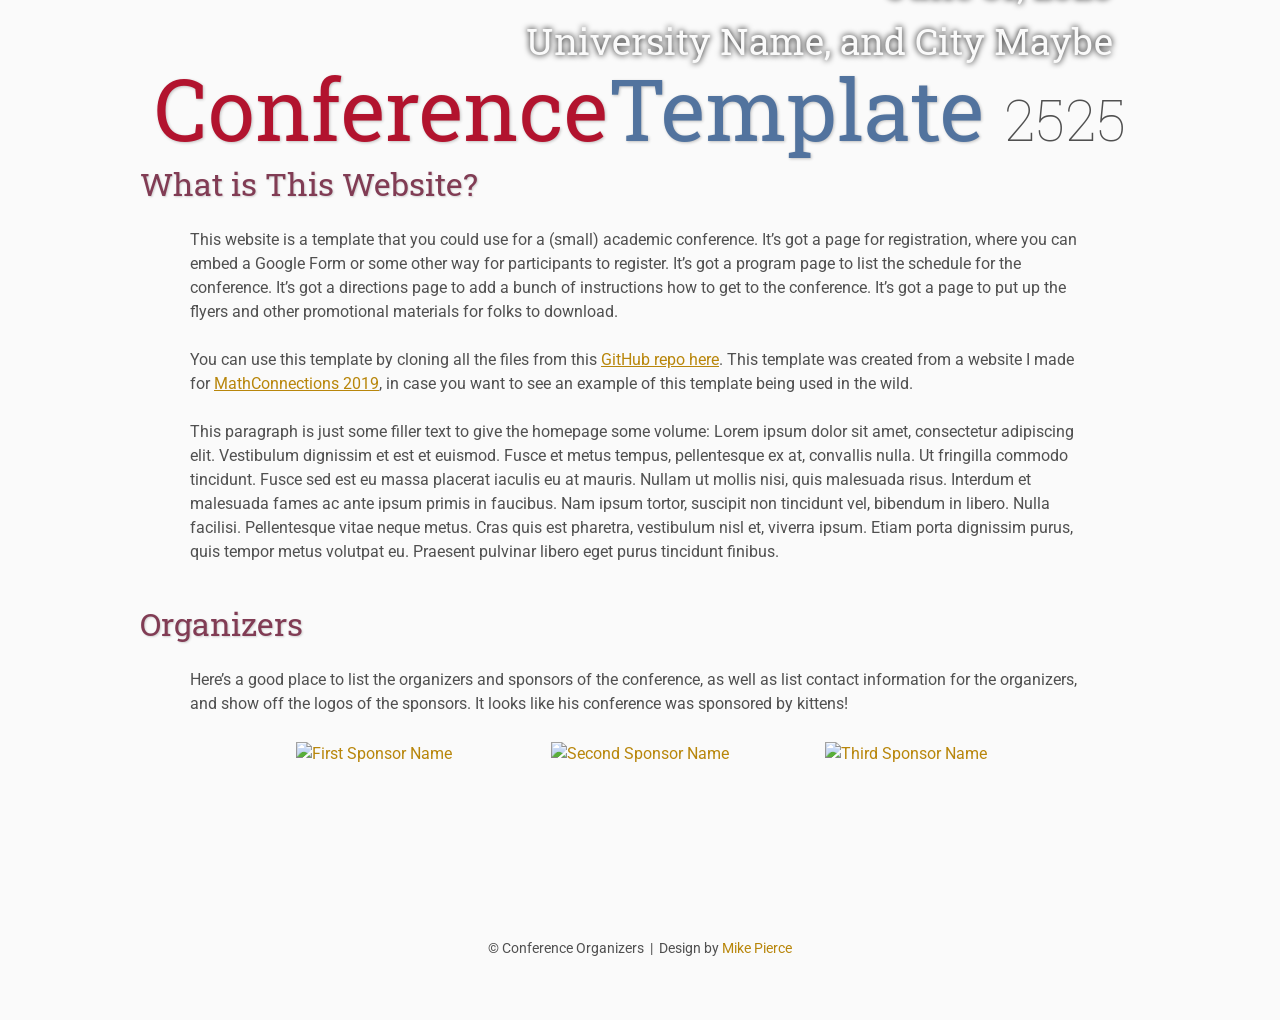
==== index.html @ 684890f0 "Initial commit" ====
<!DOCTYPE html>
<html lang='en'>

<head>
    <base href=".">
    <link rel="shortcut icon" type="image/png" href="assets/favicon.png"/>
    <link rel="stylesheet" type="text/css" media="all" href="assets/main.css"/>
    <meta name="description" content="Conference Template">
    <meta name="resource-type" content="document">
    <meta name="distribution" content="global">
    <meta name="KeyWords" content="Conference">
    <title>Conference Template</title>
</head>

<body>

    <div class="banner">
        <img src="assets/banner.jpg" alt="Conference Template Banner">
        <div class="top-left">
            <span class="title1">Conference</span><span class="title2">Template</span> <span class="year">2525</span>
        </div>
        <div class="bottom-right">
            June 31, 2525 <br> University Name, and City Maybe
        </div>
    </div>

    <table class="navigation">
        <tr>
            <td class="navigation">
                <a class="current" title="Conference Home Page" href=".">Home</a>
            </td>
            <td class="navigation">
                <a title="Register for the Conference" href="registration">Registration</a>
            </td>
            <td class="navigation">
                <a title="Conference Program" href="program">Program</a> 
            </td>
            <td class="navigation">
                <a title="Directions to the Conference" href="directions">Directions</a>
            </td>
            <td class="navigation">
                <a title="Conference Flyer" href="flyer">Flyer</a>
            </td>
        </tr>
    </table>

    <h2>What is This Website?</h2>
    <p>
        This website is a template that you could use for a (small) academic conference. 
        It&rsquo;s got a page for registration, where you can embed a Google Form or some other way for participants to register.
        It&rsquo;s got a program page to list the schedule for the conference.
        It&rsquo;s got a directions page to add a bunch of instructions how to get to the conference.
        It&rsquo;s got a page to put up the flyers and other promotional materials for folks to download.
    </p>
    <p>
        You can use this template by cloning all the files from this
        <a target="_blank" href="https://github.com/mikepierce/conference-website-template">GitHub repo here</a>.
        This template was created from a website I made for 
        <a target="_blank" href="http://math.ucr.edu/~mathconn/">MathConnections 2019</a>,
        in case you want to see an example of this template being used in the wild.
    </p>
    <p>
        This paragraph is just some filler text to give the homepage some volume:
        Lorem ipsum dolor sit amet, consectetur adipiscing elit. Vestibulum dignissim et est et euismod. Fusce et metus tempus, pellentesque ex at, convallis nulla. Ut fringilla commodo tincidunt. Fusce sed est eu massa placerat iaculis eu at mauris. Nullam ut mollis nisi, quis malesuada risus. Interdum et malesuada fames ac ante ipsum primis in faucibus. Nam ipsum tortor, suscipit non tincidunt vel, bibendum in libero. Nulla facilisi. Pellentesque vitae neque metus. Cras quis est pharetra, vestibulum nisl et, viverra ipsum. Etiam porta dignissim purus, quis tempor metus volutpat eu. Praesent pulvinar libero eget purus tincidunt finibus.
    </p>

    <h2>Organizers</h2>
    <p>
        Here&rsquo;s a good place to list the organizers and sponsors of the conference,
        as well as list contact information for the organizers,
        and show off the logos of the sponsors.
        It looks like his conference was sponsored by kittens!
    </p>
    <table class="sponsors">
        <tr>
            <td class="sponsor">
                <a href="http://www.eyebleach.me/">
                    <img src="assets/kitten1.jpg" alt="First Sponsor Name">
                </a>
            </td>
            <td class="sponsor">
                <a href="http://www.eyebleach.me/">
                    <img src="assets/kitten2.jpg" alt="Second Sponsor Name" style="width: 80%">
                </a>
            </td>
            <td class="sponsor">
                <a href="http://www.eyebleach.me/">
                    <img src="assets/kitten3.jpg" alt="Third Sponsor Name">
                </a>
            </td>
        </tr>
    </table>

    <footer>
        &copy; Conference Organizers
        &nbsp;|&nbsp; Design by <a href="https://github.com/mikepierce">Mike Pierce</a>
    </footer>

</body>
</html>
---- assets/main.css ----
/* main.css */

/* These are the colors and fonts used throughout the webpage.
 * I've listed them here so that a user may easily
 * do a search-and-replace for these to change the site theme.
 *   'Roboto',sans-serif; Font for the title text
 *   'Roboto-Slab',serif; Font for the body text 
 *   #fafafa; Background color of the site
 *   #505050; Foreground (text) color of the site
 *   #52739e; Navy, "Template" in the logo, current page in navigation, special titles in the Program
 *   #b2132e; Reddish, "Conference" in the logo, hover color for links
 *   #813c54; Heading color, titles in the Program
 *   #b8860b; Dark Goldenrod, color for links
 */

@import url('https://fonts.googleapis.com/css?family=Roboto%7CRoboto+Slab');

*{
    border:0;
    font:inherit;
    font-size:1em;
    margin:0;
    padding:0;
    vertical-align:baseline;
}

body{
    background-color: #fafafa;
    background-size: cover;
    background-attachment: fixed;
    color: #505050; 
    text-align:left;
    font-family:'Roboto',sans-serif;
    font-size:1em;
    line-height:1.5em;
    margin: 60px auto;
    width: 1000px;
}

a{color: #b8860b; text-decoration:none;}
a.current{color: #52739e;}
a.current:hover{color: #e82945;}
a:hover{color: #b2132e;}
a:active{color: #e82945;}
h1,h2,h3,h4{clear:left; color: #813c54; margin:1.5em 0em 1em 0em; font-family:'Roboto Slab',serif; text-shadow: 1px 1px 2px #d0d0d0;}
h1{font-size:2.67em;}
h2{font-size:2.00em;}
h3{font-size:1.67em;}
h4{font-size:1.33em;}
p{list-style:none; margin:24px auto 24px auto; padding:0px; width:900px; text-align:left;}
li a, p a {text-decoration:underline; text-decoration-color:#b8860b;}
ul{list-style:none; margin:24px auto 24px auto; padding:0px; width:800px; text-align:left;}
ul li{list-style:none; margin:0px auto 0px auto; padding:0px; text-align:left;}
i,em{font-style:italic;}
b,strong{font-weight:bold;}
sup{
    vertical-align: super;
    font-size: 0.8em;
    line-height: 0;
}
sub{
    vertical-align: sub;
    font-size: 0.8em;
    line-height: 0;
}
table{
    width: 1000px;
    margin: 12px auto 24px auto;
    float: center;
    /* UNCOMMENT THIS FOR DEBUGGING THE ALIGNMENT */
    /*border: 1px solid black;*/
}
th,td{
    text-align: left;
    /* UNCOMMENT THIS FOR DEBUGGING THE ALIGNMENT */
    /*border: 1px solid black;*/
}

/* Website Banner */
.banner {position: relative; font-family:'Roboto Slab',serif;}
.top-left {font-size:5.33em; color: #505050; background: #fafafa; text-align: center; width: 1000px; height: 67px; position: absolute; padding: 36px 0 0 0; top: 0px;}
.bottom-right {font-size:2.33em; color: #fafafa; line-height: 1.5em; width: auto; height: 100px; padding: 0px 27px 27px 0px; text-align: right; position: absolute; bottom: 0px; right: 0px; text-shadow: 0px 0px 6px #000000;}

/* Conference Title Logo */
.title1{color: #b2132e; text-shadow: 1px 1px 3px #c0c0c0;} 
.title2{color: #52739e; text-shadow: 1px 1px 3px #c0c0c0;}
.year{color: #505050; font-size:0.67em; font-weight: lighter;}

/* Navigation Links (Home, Registration, etc) */
table.navigation{width:800px;}
td.navigation{font-size:1.67em; white-space:nowrap; width:20%; text-align:center; vertical-align:middle; padding:0px 0px 0px 0px;}

/* Sponsor Images */
table.sponsors{width:800px;}
td.sponsor{white-space:nowrap; width:33%; text-align:center; vertical-align:middle; padding:0px 0px 0px 0px;}
td.sponsor img{width: 100%}

/* The Table on the Program Page */
td.room{padding: 4px 12px 4px 4px; width: 90%; vertical-align:bottom; font-size:1.67em; color: #52739e; height:32px;}
td.date{white-space:nowrap; width:130px; text-align:right; vertical-align:top; padding:4px 16px 0px 0px;}
td.title{padding: 4px 12px 4px 4px; width: 90%; vertical-align:top; font-size:1.5em; color: #813c54; height:32px; font-family:'Roboto Slab',serif; text-shadow: 1px 1px 2px #d0d0d0; }
td.title-special{padding: 4px 12px 4px 4px; width: 90%; vertical-align:top; font-size:1.67em; color: #52739e; height:32px; font-family:'Roboto Slab',serif; text-shadow: 1px 1px 2px #d0d0d0;}
td.speaker{padding: 4px 12px 4px 4px; font-style: italic; font-size:1em; max-height:999999px}
td.abstract{padding: 4px 12px 12px 4px; font-size:1em; max-height:999999px}
td.abstract img{display: block; margin: 4px auto 8px auto}
table.plenary{padding-top: 8px; background: #ffffff;}

/* Registration and Directions iframes and Images */
iframe.registration{display:block; margin:1em auto 2em auto; width:700px; height:1400px; border:none;}
iframe.directions{display:block; margin:1em auto 2em auto; width:800px; height:400px; border:none;}
img.center{display:block; width:67%; margin:1em auto 2em auto;}

/* Flyer Images */
table.flyers{width:800px;}
td.flyer{white-space:nowrap; width:50%; text-align:center; vertical-align:middle; padding:0px 0px 0px 0px;}
td.sponsor img{width: 100%}

footer{font-size:0.875em; margin-top:12em; text-align:center;}

/* My hacky way of making the site mobile-friendly */
@media only screen and (max-width: 1100px) {
    h2{font-size:3.00em;}
    p{font-size:1.5em; line-height:1.5em;}
    th,td,tr{font-size:1.5em; line-height:1.5em;}
    td.date{font-size:1em; padding-top:0.5em;}
    td.navigation{font-size:1.5em; padding:0px 20px 0px 20px;}
    table.footer{font-size:0.33em;}
}
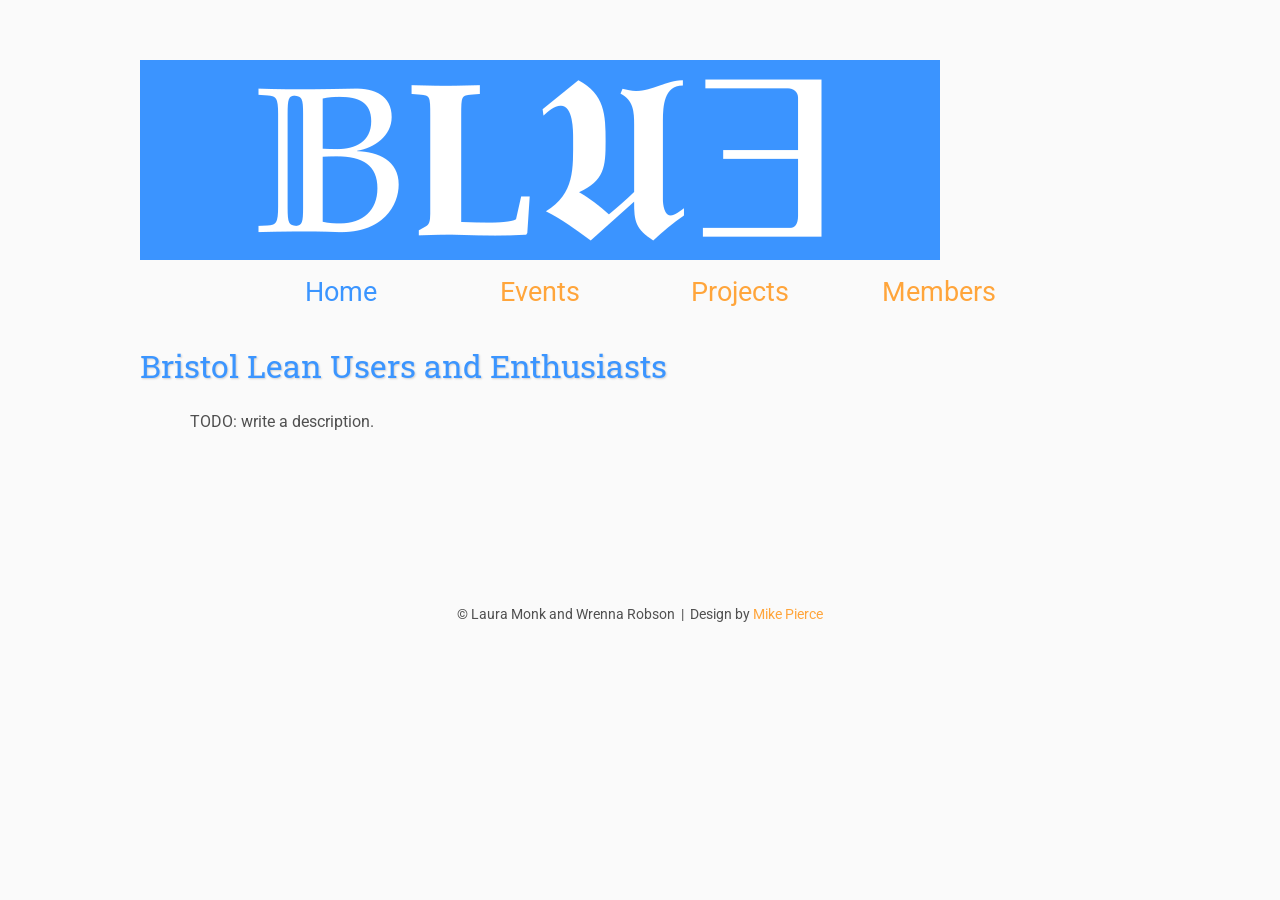
==== commit 4fabb722: "Initial commit" ====
--- a/index.html
+++ b/index.html
@@ -5,94 +5,43 @@
     <base href=".">
     <link rel="shortcut icon" type="image/png" href="assets/favicon.png"/>
     <link rel="stylesheet" type="text/css" media="all" href="assets/main.css"/>
-    <meta name="description" content="Conference Template">
+    <meta name="description" content="Bristol Lean Users and Enthusiasts">
     <meta name="resource-type" content="document">
     <meta name="distribution" content="global">
-    <meta name="KeyWords" content="Conference">
-    <title>Conference Template</title>
+    <meta name="KeyWords" content="Bristol Lean">
+    <title>Bristol Lean Users and Enthusiasts</title>
 </head>
 
 <body>
 
     <div class="banner">
-        <img src="assets/banner.jpg" alt="Conference Template Banner">
-        <div class="top-left">
-            <span class="title1">Conference</span><span class="title2">Template</span> <span class="year">2525</span>
-        </div>
-        <div class="bottom-right">
-            June 31, 2525 <br> University Name, and City Maybe
-        </div>
+        <img src="assets/banner.png" alt="Banner">
     </div>
 
     <table class="navigation">
         <tr>
             <td class="navigation">
-                <a class="current" title="Conference Home Page" href=".">Home</a>
+                <a class="current" title="Home Page" href=".">Home</a>
             </td>
             <td class="navigation">
-                <a title="Register for the Conference" href="registration">Registration</a>
+                <a title="Events" href="events">Events</a>
             </td>
             <td class="navigation">
-                <a title="Conference Program" href="program">Program</a> 
+                <a title="Projects" href="projects">Projects</a> 
             </td>
             <td class="navigation">
-                <a title="Directions to the Conference" href="directions">Directions</a>
-            </td>
-            <td class="navigation">
-                <a title="Conference Flyer" href="flyer">Flyer</a>
+                <a title="Members" href="members">Members</a>
             </td>
         </tr>
     </table>
 
-    <h2>What is This Website?</h2>
+    <h2>Bristol Lean Users and Enthusiasts</h2>
     <p>
-        This website is a template that you could use for a (small) academic conference. 
-        It&rsquo;s got a page for registration, where you can embed a Google Form or some other way for participants to register.
-        It&rsquo;s got a program page to list the schedule for the conference.
-        It&rsquo;s got a directions page to add a bunch of instructions how to get to the conference.
-        It&rsquo;s got a page to put up the flyers and other promotional materials for folks to download.
-    </p>
-    <p>
-        You can use this template by cloning all the files from this
-        <a target="_blank" href="https://github.com/mikepierce/conference-website-template">GitHub repo here</a>.
-        This template was created from a website I made for 
-        <a target="_blank" href="http://math.ucr.edu/~mathconn/">MathConnections 2019</a>,
-        in case you want to see an example of this template being used in the wild.
-    </p>
-    <p>
-        This paragraph is just some filler text to give the homepage some volume:
-        Lorem ipsum dolor sit amet, consectetur adipiscing elit. Vestibulum dignissim et est et euismod. Fusce et metus tempus, pellentesque ex at, convallis nulla. Ut fringilla commodo tincidunt. Fusce sed est eu massa placerat iaculis eu at mauris. Nullam ut mollis nisi, quis malesuada risus. Interdum et malesuada fames ac ante ipsum primis in faucibus. Nam ipsum tortor, suscipit non tincidunt vel, bibendum in libero. Nulla facilisi. Pellentesque vitae neque metus. Cras quis est pharetra, vestibulum nisl et, viverra ipsum. Etiam porta dignissim purus, quis tempor metus volutpat eu. Praesent pulvinar libero eget purus tincidunt finibus.
+    TODO: write a description.
     </p>
 
-    <h2>Organizers</h2>
-    <p>
-        Here&rsquo;s a good place to list the organizers and sponsors of the conference,
-        as well as list contact information for the organizers,
-        and show off the logos of the sponsors.
-        It looks like his conference was sponsored by kittens!
-    </p>
-    <table class="sponsors">
-        <tr>
-            <td class="sponsor">
-                <a href="http://www.eyebleach.me/">
-                    <img src="assets/kitten1.jpg" alt="First Sponsor Name">
-                </a>
-            </td>
-            <td class="sponsor">
-                <a href="http://www.eyebleach.me/">
-                    <img src="assets/kitten2.jpg" alt="Second Sponsor Name" style="width: 80%">
-                </a>
-            </td>
-            <td class="sponsor">
-                <a href="http://www.eyebleach.me/">
-                    <img src="assets/kitten3.jpg" alt="Third Sponsor Name">
-                </a>
-            </td>
-        </tr>
-    </table>
-
     <footer>
-        &copy; Conference Organizers
+        &copy; Laura Monk and Wrenna Robson
         &nbsp;|&nbsp; Design by <a href="https://github.com/mikepierce">Mike Pierce</a>
     </footer>
 
--- a/assets/main.css
+++ b/assets/main.css
@@ -7,10 +7,10 @@
  *   'Roboto-Slab',serif; Font for the body text 
  *   #fafafa; Background color of the site
  *   #505050; Foreground (text) color of the site
- *   #52739e; Navy, "Template" in the logo, current page in navigation, special titles in the Program
- *   #b2132e; Reddish, "Conference" in the logo, hover color for links
- *   #813c54; Heading color, titles in the Program
- *   #b8860b; Dark Goldenrod, color for links
+ *   #3b95ff; Navy, "Template" in the logo, current page in navigation, special titles in the Program
+ *   #3b95ff; Banner color
+ *   #3b95ff; Heading color, titles in the Program
+ *   #FFA53B; Color for links
  */
 
 @import url('https://fonts.googleapis.com/css?family=Roboto%7CRoboto+Slab');
@@ -37,18 +37,18 @@
     width: 1000px;
 }
 
-a{color: #b8860b; text-decoration:none;}
-a.current{color: #52739e;}
+a{color: #FFA53B; text-decoration:none;}
+a.current{color: #3b95ff;}
 a.current:hover{color: #e82945;}
-a:hover{color: #b2132e;}
+a:hover{color: #3b95ff;}
 a:active{color: #e82945;}
-h1,h2,h3,h4{clear:left; color: #813c54; margin:1.5em 0em 1em 0em; font-family:'Roboto Slab',serif; text-shadow: 1px 1px 2px #d0d0d0;}
+h1,h2,h3,h4{clear:left; color: #3b95ff; margin:1.5em 0em 1em 0em; font-family:'Roboto Slab',serif; text-shadow: 1px 1px 2px #d0d0d0;}
 h1{font-size:2.67em;}
 h2{font-size:2.00em;}
 h3{font-size:1.67em;}
 h4{font-size:1.33em;}
 p{list-style:none; margin:24px auto 24px auto; padding:0px; width:900px; text-align:left;}
-li a, p a {text-decoration:underline; text-decoration-color:#b8860b;}
+li a, p a {text-decoration:underline; text-decoration-color:#FFA53B;}
 ul{list-style:none; margin:24px auto 24px auto; padding:0px; width:800px; text-align:left;}
 ul li{list-style:none; margin:0px auto 0px auto; padding:0px; text-align:left;}
 i,em{font-style:italic;}
@@ -82,8 +82,8 @@
 .bottom-right {font-size:2.33em; color: #fafafa; line-height: 1.5em; width: auto; height: 100px; padding: 0px 27px 27px 0px; text-align: right; position: absolute; bottom: 0px; right: 0px; text-shadow: 0px 0px 6px #000000;}
 
 /* Conference Title Logo */
-.title1{color: #b2132e; text-shadow: 1px 1px 3px #c0c0c0;} 
-.title2{color: #52739e; text-shadow: 1px 1px 3px #c0c0c0;}
+.title1{color: #3b95ff; text-shadow: 1px 1px 3px #c0c0c0;} 
+.title2{color: #3b95ff; text-shadow: 1px 1px 3px #c0c0c0;}
 .year{color: #505050; font-size:0.67em; font-weight: lighter;}
 
 /* Navigation Links (Home, Registration, etc) */
@@ -96,10 +96,10 @@
 td.sponsor img{width: 100%}
 
 /* The Table on the Program Page */
-td.room{padding: 4px 12px 4px 4px; width: 90%; vertical-align:bottom; font-size:1.67em; color: #52739e; height:32px;}
+td.room{padding: 4px 12px 4px 4px; width: 90%; vertical-align:bottom; font-size:1.67em; color: #3b95ff; height:32px;}
 td.date{white-space:nowrap; width:130px; text-align:right; vertical-align:top; padding:4px 16px 0px 0px;}
-td.title{padding: 4px 12px 4px 4px; width: 90%; vertical-align:top; font-size:1.5em; color: #813c54; height:32px; font-family:'Roboto Slab',serif; text-shadow: 1px 1px 2px #d0d0d0; }
-td.title-special{padding: 4px 12px 4px 4px; width: 90%; vertical-align:top; font-size:1.67em; color: #52739e; height:32px; font-family:'Roboto Slab',serif; text-shadow: 1px 1px 2px #d0d0d0;}
+td.title{padding: 4px 12px 4px 4px; width: 90%; vertical-align:top; font-size:1.5em; color: #3b95ff; height:32px; font-family:'Roboto Slab',serif; text-shadow: 1px 1px 2px #d0d0d0; }
+td.title-special{padding: 4px 12px 4px 4px; width: 90%; vertical-align:top; font-size:1.67em; color: #3b95ff; height:32px; font-family:'Roboto Slab',serif; text-shadow: 1px 1px 2px #d0d0d0;}
 td.speaker{padding: 4px 12px 4px 4px; font-style: italic; font-size:1em; max-height:999999px}
 td.abstract{padding: 4px 12px 12px 4px; font-size:1em; max-height:999999px}
 td.abstract img{display: block; margin: 4px auto 8px auto}
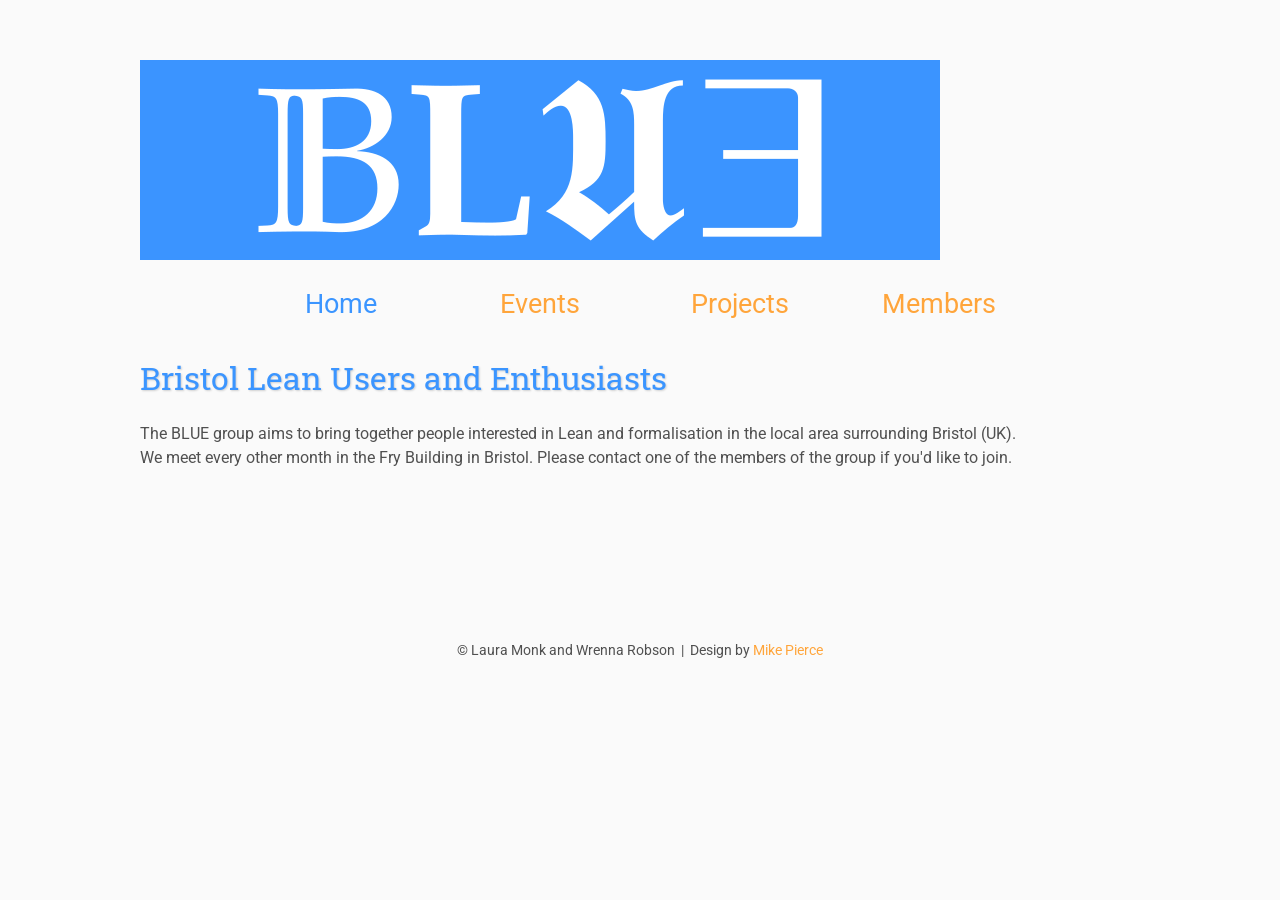
==== commit 30d49937: "Added contents" ====
--- a/index.html
+++ b/index.html
@@ -37,7 +37,8 @@
 
     <h2>Bristol Lean Users and Enthusiasts</h2>
     <p>
-    TODO: write a description.
+    The BLUE group aims to bring together people interested in Lean and formalisation in the local area surrounding Bristol (UK). We meet every other month in the Fry Building in Bristol. 
+    Please contact one of the members of the group if you'd like to join.
     </p>
 
     <footer>
--- a/assets/main.css
+++ b/assets/main.css
@@ -39,7 +39,7 @@
 
 a{color: #FFA53B; text-decoration:none;}
 a.current{color: #3b95ff;}
-a.current:hover{color: #e82945;}
+a.current:hover{color: #FFA53B;}
 a:hover{color: #3b95ff;}
 a:active{color: #e82945;}
 h1,h2,h3,h4{clear:left; color: #3b95ff; margin:1.5em 0em 1em 0em; font-family:'Roboto Slab',serif; text-shadow: 1px 1px 2px #d0d0d0;}
@@ -47,10 +47,10 @@
 h2{font-size:2.00em;}
 h3{font-size:1.67em;}
 h4{font-size:1.33em;}
-p{list-style:none; margin:24px auto 24px auto; padding:0px; width:900px; text-align:left;}
+p{list-style:none;padding:0px; width:900px; text-align:left;}
 li a, p a {text-decoration:underline; text-decoration-color:#FFA53B;}
-ul{list-style:none; margin:24px auto 24px auto; padding:0px; width:800px; text-align:left;}
-ul li{list-style:none; margin:0px auto 0px auto; padding:0px; text-align:left;}
+ul{margin:0px auto 0px auto; padding:0px; width:800px; text-align:left;}
+ul li{margin:0px auto 0px auto; padding:0px; text-align:left; font-size: 1.2em;}
 i,em{font-style:italic;}
 b,strong{font-weight:bold;}
 sup{
@@ -65,10 +65,10 @@
 }
 table{
     width: 1000px;
-    margin: 12px auto 24px auto;
+    margin: 24px auto 24px auto;
     float: center;
     /* UNCOMMENT THIS FOR DEBUGGING THE ALIGNMENT */
-    /*border: 1px solid black;*/
+    /* border: 1px solid black; */
 }
 th,td{
     text-align: left;
@@ -99,7 +99,7 @@
 td.room{padding: 4px 12px 4px 4px; width: 90%; vertical-align:bottom; font-size:1.67em; color: #3b95ff; height:32px;}
 td.date{white-space:nowrap; width:130px; text-align:right; vertical-align:top; padding:4px 16px 0px 0px;}
 td.title{padding: 4px 12px 4px 4px; width: 90%; vertical-align:top; font-size:1.5em; color: #3b95ff; height:32px; font-family:'Roboto Slab',serif; text-shadow: 1px 1px 2px #d0d0d0; }
-td.title-special{padding: 4px 12px 4px 4px; width: 90%; vertical-align:top; font-size:1.67em; color: #3b95ff; height:32px; font-family:'Roboto Slab',serif; text-shadow: 1px 1px 2px #d0d0d0;}
+td.title-special{padding: 4px 12px 4px 4px; width: 90%; vertical-align:top; font-size:1.2em; color: #e82945; height:32px; font-family:'Roboto Slab',serif; text-shadow: 1px 1px 2px #d0d0d0;}
 td.speaker{padding: 4px 12px 4px 4px; font-style: italic; font-size:1em; max-height:999999px}
 td.abstract{padding: 4px 12px 12px 4px; font-size:1em; max-height:999999px}
 td.abstract img{display: block; margin: 4px auto 8px auto}
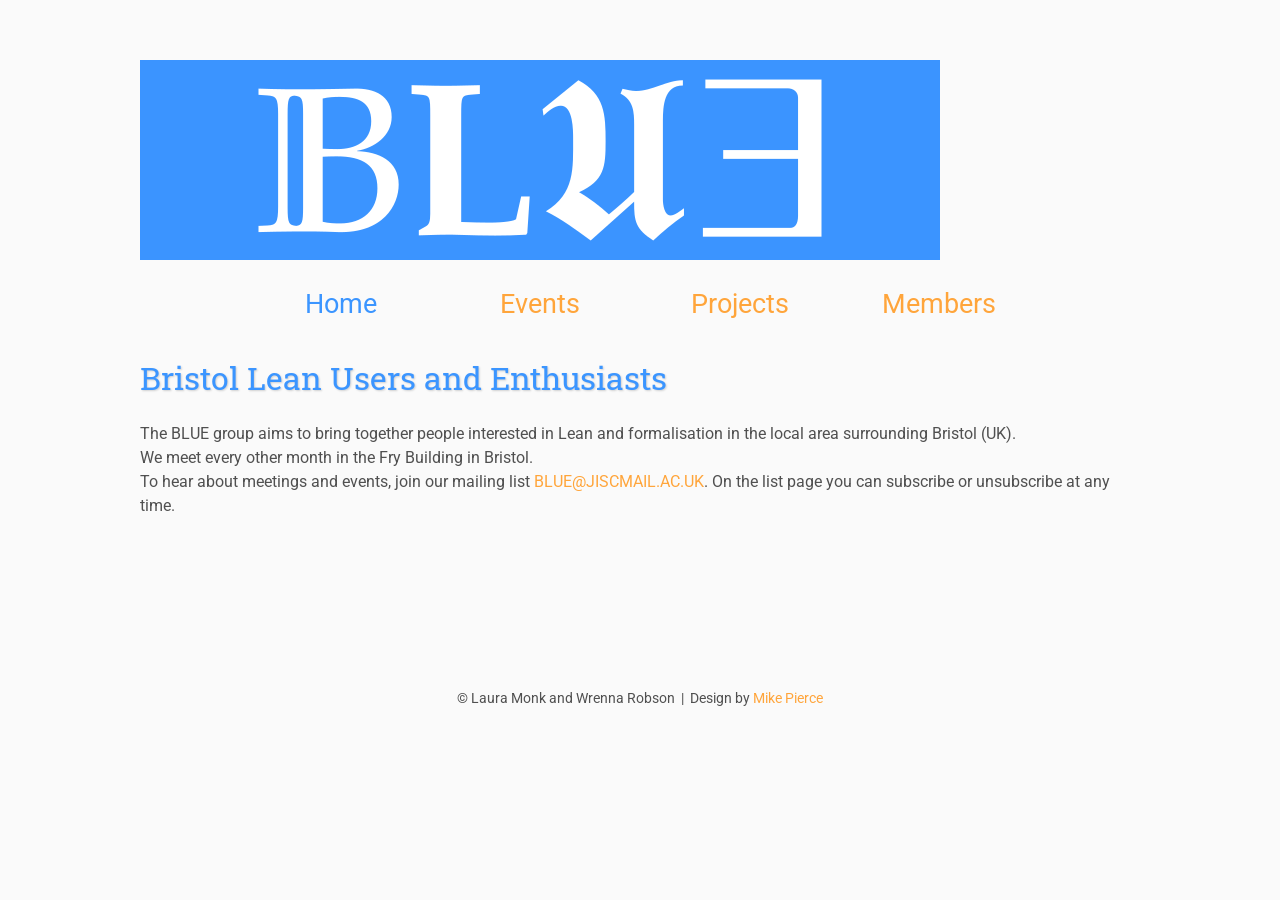
==== commit a8bf6b7d: "Update contact information for mailing list Added information about joining the mailing list for eve" ====
--- a/index.html
+++ b/index.html
@@ -38,8 +38,11 @@
     <h2>Bristol Lean Users and Enthusiasts</h2>
     <p>
     The BLUE group aims to bring together people interested in Lean and formalisation in the local area surrounding Bristol (UK). We meet every other month in the Fry Building in Bristol. 
-    Please contact one of the members of the group if you'd like to join.
     </p>
+    
+    To hear about meetings and events, join our mailing list
+    <a href="https://www.jiscmail.ac.uk/cgi-bin/wa-jisc.exe?A0=BLUE">BLUE@JISCMAIL.AC.UK</a>.
+    On the list page you can subscribe or unsubscribe at any time.
 
     <footer>
         &copy; Laura Monk and Wrenna Robson
--- a/assets/main.css
+++ b/assets/main.css
@@ -50,7 +50,7 @@
 p{list-style:none;padding:0px; width:900px; text-align:left;}
 li a, p a {text-decoration:underline; text-decoration-color:#FFA53B;}
 ul{margin:0px auto 0px auto; padding:0px; width:800px; text-align:left;}
-ul li{margin:0px auto 0px auto; padding:0px; text-align:left; font-size: 1.2em;}
+ul li{margin:0px auto 0px auto; padding:0px; text-align:left;}
 i,em{font-style:italic;}
 b,strong{font-weight:bold;}
 sup{
@@ -68,7 +68,7 @@
     margin: 24px auto 24px auto;
     float: center;
     /* UNCOMMENT THIS FOR DEBUGGING THE ALIGNMENT */
-    /* border: 1px solid black; */
+    /*border: 1px solid black; 
 }
 th,td{
     text-align: left;
@@ -96,14 +96,20 @@
 td.sponsor img{width: 100%}
 
 /* The Table on the Program Page */
-td.room{padding: 4px 12px 4px 4px; width: 90%; vertical-align:bottom; font-size:1.67em; color: #3b95ff; height:32px;}
-td.date{white-space:nowrap; width:130px; text-align:right; vertical-align:top; padding:4px 16px 0px 0px;}
-td.title{padding: 4px 12px 4px 4px; width: 90%; vertical-align:top; font-size:1.5em; color: #3b95ff; height:32px; font-family:'Roboto Slab',serif; text-shadow: 1px 1px 2px #d0d0d0; }
-td.title-special{padding: 4px 12px 4px 4px; width: 90%; vertical-align:top; font-size:1.2em; color: #e82945; height:32px; font-family:'Roboto Slab',serif; text-shadow: 1px 1px 2px #d0d0d0;}
+td.room{padding: 4px 12px 4px 4px; width: 75%; vertical-align:bottom; font-size:1.67em; color: #3b95ff; height:32px;}
+td.date{font-weight:bold; width:130px; text-align:left; vertical-align:center; font-size:1em; padding:4px 16px 0px 0px;}
+td.time{white-space:nowrap; width:130px; text-align:left; vertical-align:center; font-size:1em; padding:4px 16px 0px 0px;}
+td.title{padding: 4px 12px 4px 4px; width: 75%; vertical-align:center; font-size:1.1em; height:32px; text-shadow: 1px 1px 2px #d0d0d0; }
+td.title-special{padding: 4px 12px 4px 4px; width: 80%; vertical-align:top; font-size:1.2em; color: #e82945; height:32px; font-family:'Roboto Slab',serif; text-shadow: 1px 1px 2px #d0d0d0;}
 td.speaker{padding: 4px 12px 4px 4px; font-style: italic; font-size:1em; max-height:999999px}
 td.abstract{padding: 4px 12px 12px 4px; font-size:1em; max-height:999999px}
 td.abstract img{display: block; margin: 4px auto 8px auto}
 table.plenary{padding-top: 8px; background: #ffffff;}
+
+.highlight {color: #e82945;       /* text color */
+    font-size: 1.1em;     /* size relative to parent */
+    font-weight: bold;    /* optional extras */
+}
 
 /* Registration and Directions iframes and Images */
 iframe.registration{display:block; margin:1em auto 2em auto; width:700px; height:1400px; border:none;}
@@ -114,6 +120,15 @@
 table.flyers{width:800px;}
 td.flyer{white-space:nowrap; width:50%; text-align:center; vertical-align:middle; padding:0px 0px 0px 0px;}
 td.sponsor img{width: 100%}
+
+/* Event photos */
+.photo-row{display:flex; gap:20px; width:1000px; margin:2.5em 0 2em 0;}
+.photo-row > *{flex:1; min-width:0;}
+.photo-row img{display:block; width:100%; height:240px; object-fit:cover; border-radius:4px;}
+.photo-row a:hover img{opacity:0.85;}
+.lightbox{display:none; position:fixed; inset:0; background:rgba(0,0,0,0.85); z-index:10; cursor:zoom-out;}
+.lightbox:target{display:flex; align-items:center; justify-content:center;}
+.lightbox img{max-width:90vw; max-height:90vh;}
 
 footer{font-size:0.875em; margin-top:12em; text-align:center;}
 
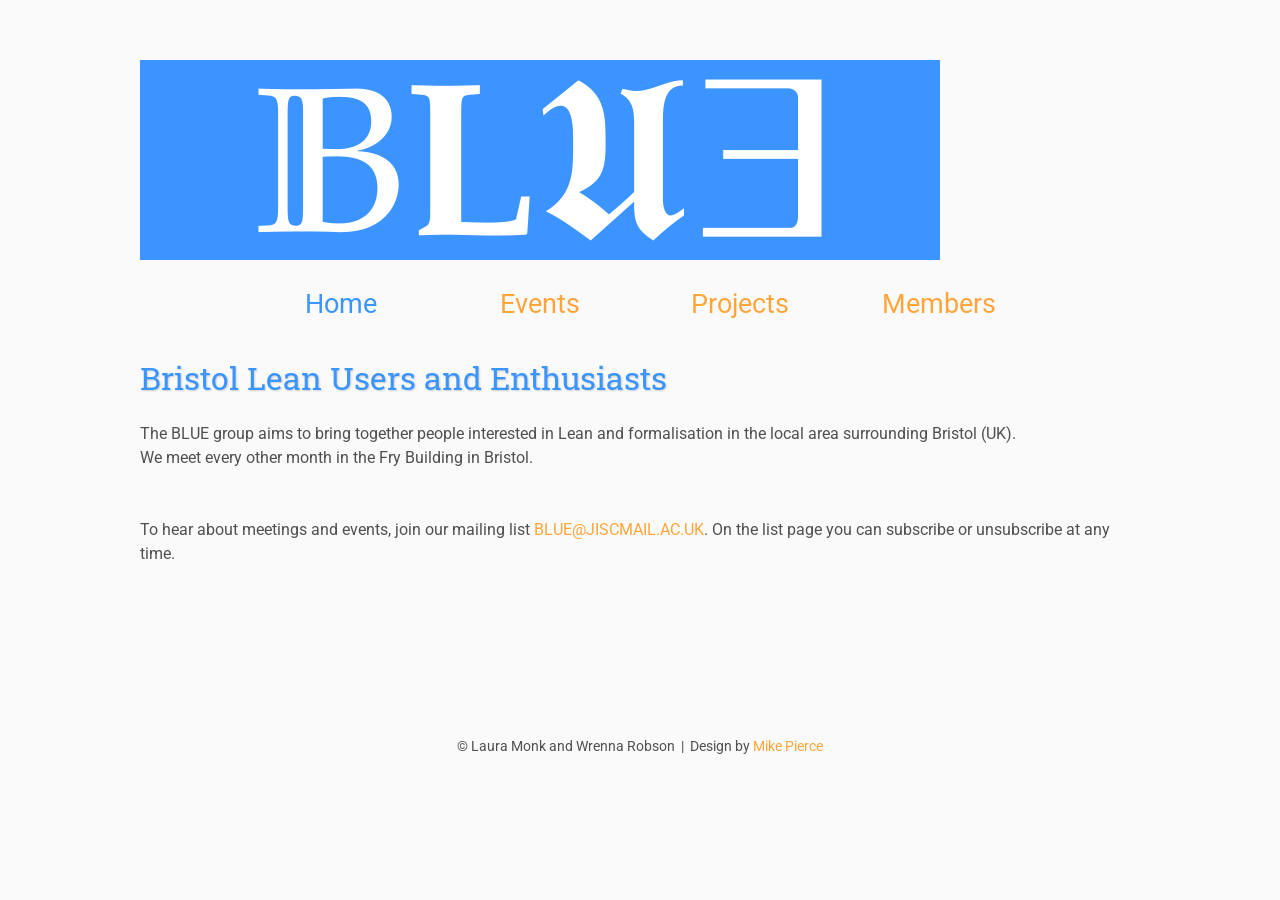
==== commit a6831af1: "Add line breaks in index.html for spacing" ====
--- a/index.html
+++ b/index.html
@@ -39,7 +39,7 @@
     <p>
     The BLUE group aims to bring together people interested in Lean and formalisation in the local area surrounding Bristol (UK). We meet every other month in the Fry Building in Bristol. 
     </p>
-    
+    <br> <br>
     To hear about meetings and events, join our mailing list
     <a href="https://www.jiscmail.ac.uk/cgi-bin/wa-jisc.exe?A0=BLUE">BLUE@JISCMAIL.AC.UK</a>.
     On the list page you can subscribe or unsubscribe at any time.
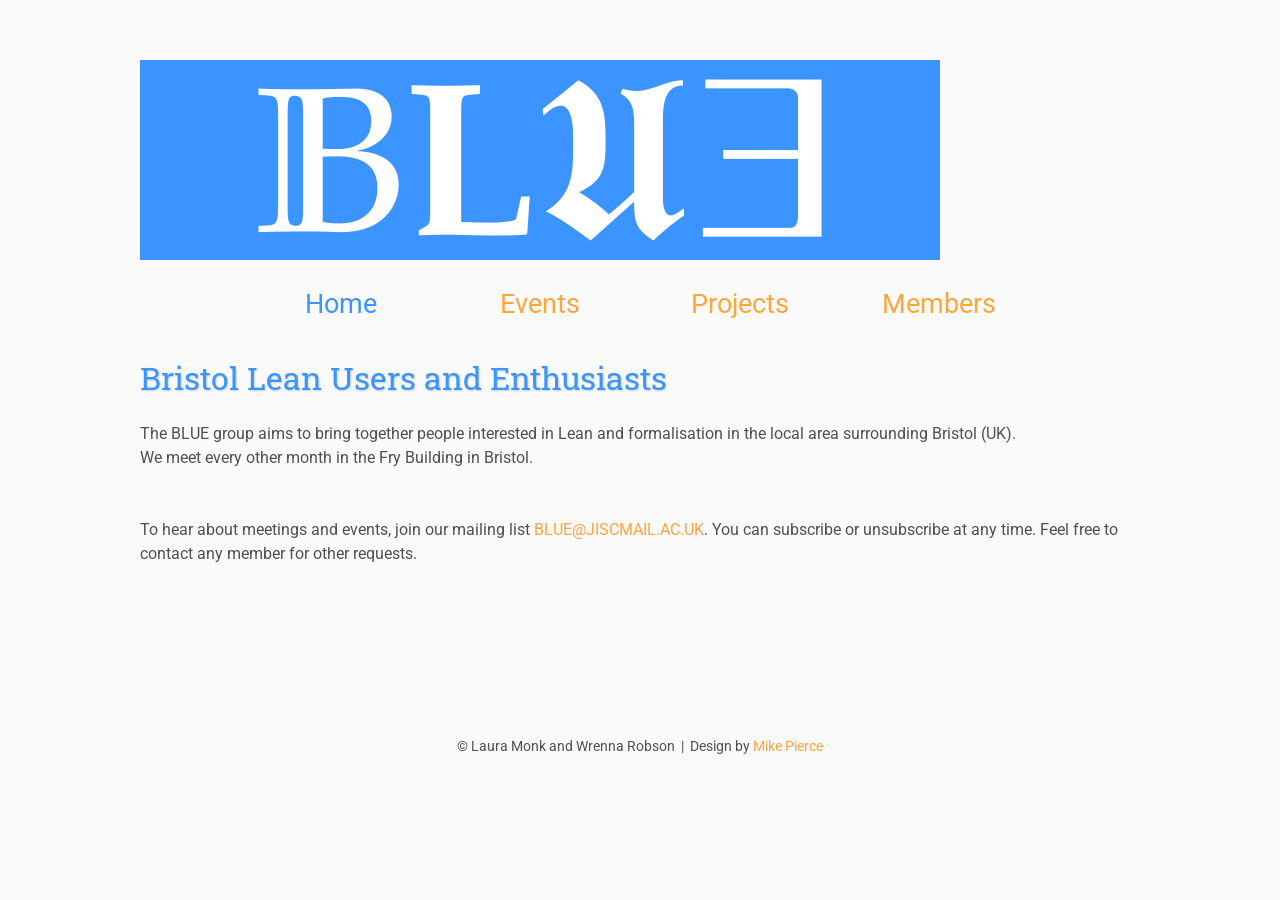
==== commit a0ecc627: "Revise mailing list subscription message Updated the subscription information for the mailing list." ====
--- a/index.html
+++ b/index.html
@@ -42,7 +42,7 @@
     <br> <br>
     To hear about meetings and events, join our mailing list
     <a href="https://www.jiscmail.ac.uk/cgi-bin/wa-jisc.exe?A0=BLUE">BLUE@JISCMAIL.AC.UK</a>.
-    On the list page you can subscribe or unsubscribe at any time.
+    You can subscribe or unsubscribe at any time. Feel free to contact any member for other requests. 
 
     <footer>
         &copy; Laura Monk and Wrenna Robson
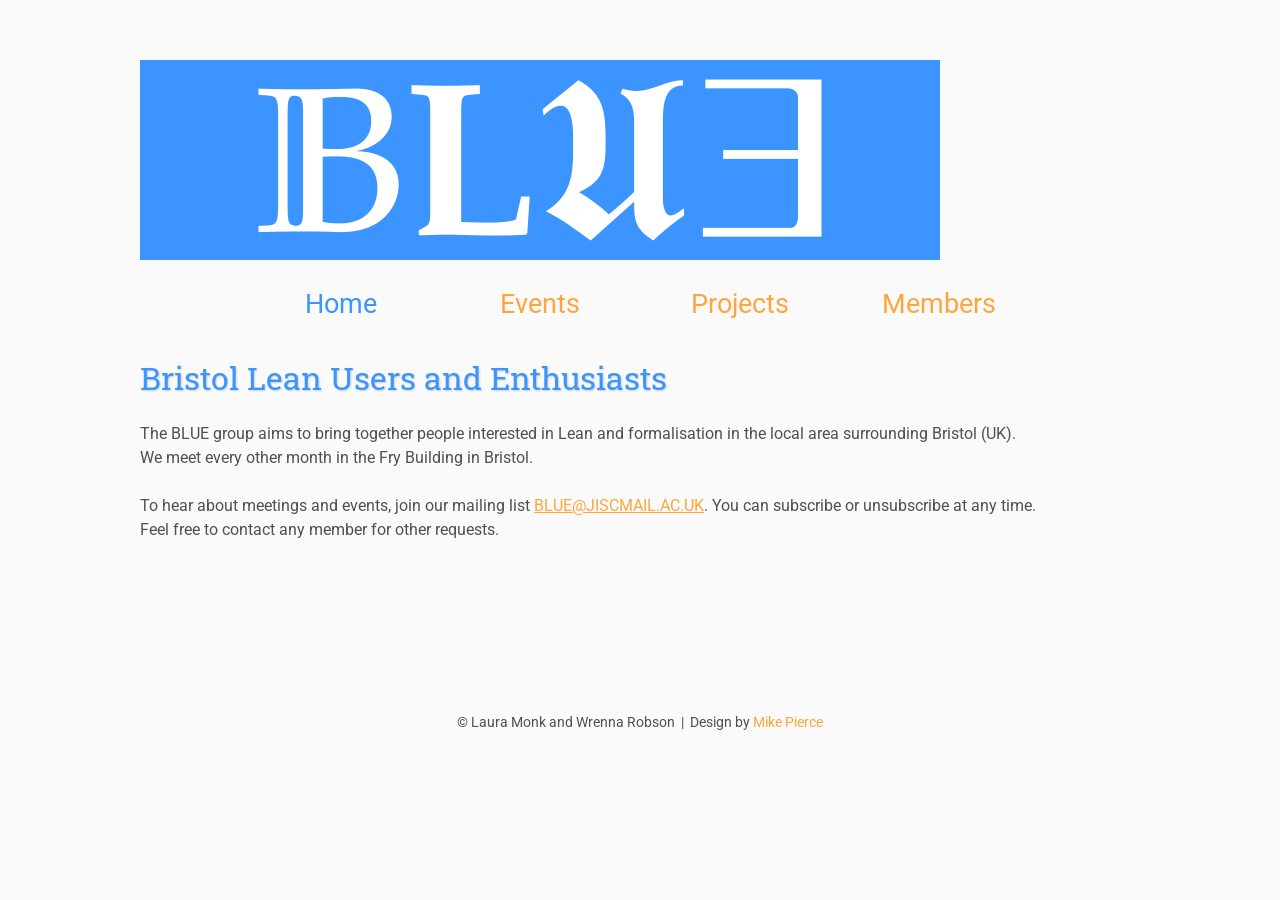
==== commit 200745b5: "Refactor HTML structure in index.html Removed extra line breaks and adjusted paragraph tags." ====
--- a/index.html
+++ b/index.html
@@ -38,12 +38,11 @@
     <h2>Bristol Lean Users and Enthusiasts</h2>
     <p>
     The BLUE group aims to bring together people interested in Lean and formalisation in the local area surrounding Bristol (UK). We meet every other month in the Fry Building in Bristol. 
-    </p>
-    <br> <br>
+    <br> <br> 
     To hear about meetings and events, join our mailing list
     <a href="https://www.jiscmail.ac.uk/cgi-bin/wa-jisc.exe?A0=BLUE">BLUE@JISCMAIL.AC.UK</a>.
     You can subscribe or unsubscribe at any time. Feel free to contact any member for other requests. 
-
+</p>
     <footer>
         &copy; Laura Monk and Wrenna Robson
         &nbsp;|&nbsp; Design by <a href="https://github.com/mikepierce">Mike Pierce</a>
